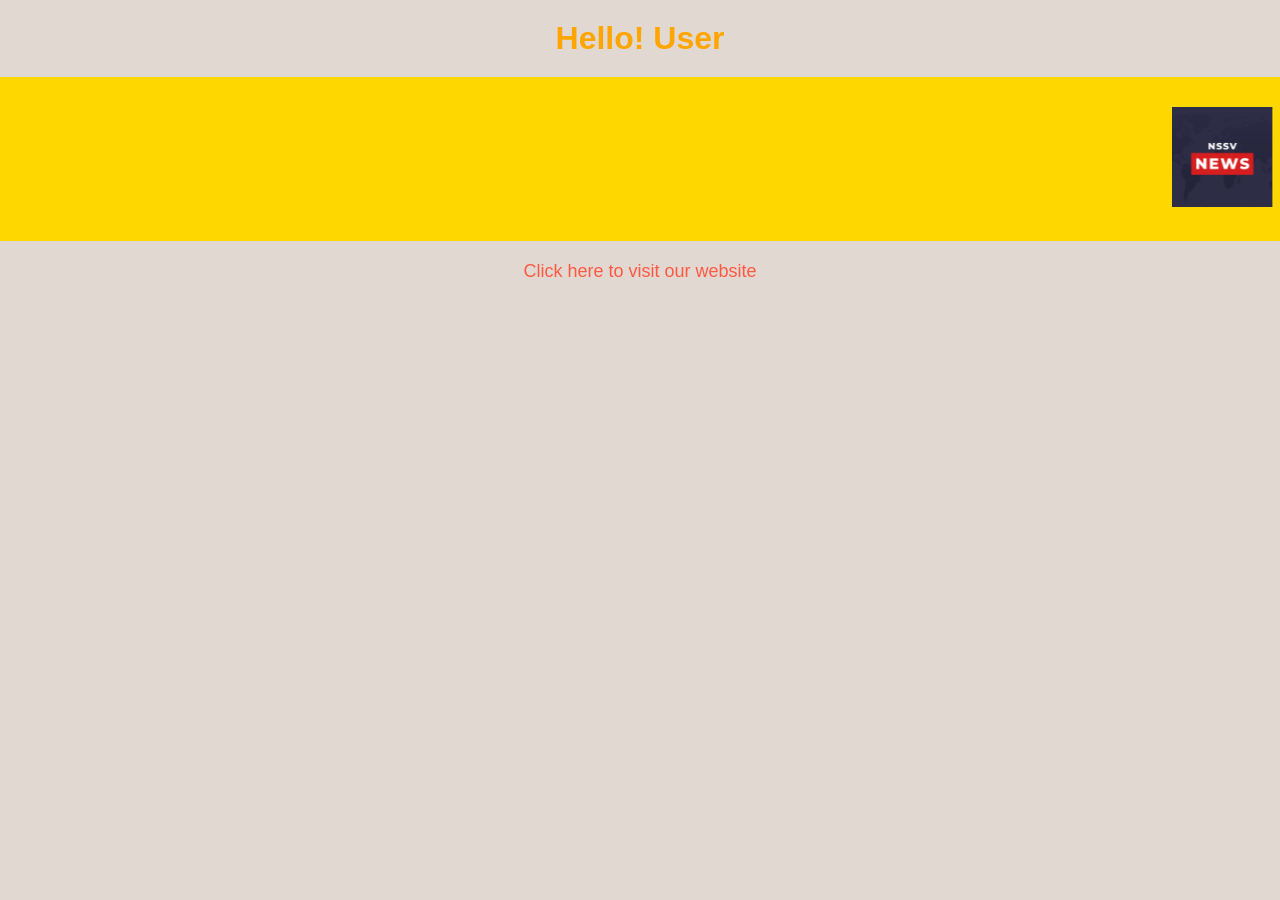
==== index.html @ 2db98fda "Update and rename Homepage.html to index.html" ====
<!DOCTYPE html>
<html>
<head>
    <title>NSSV News</title>
    <style>
        body {
            background-color: #E1D9D1;
            font-family: Arial, sans-serif;
            text-align: center;
            color: orange;
            margin: 0;
            padding: 0;
        }
        h1 {
            margin: 20px 0;
        }
        .marquee-container {
            background-color: #FFD700;
            padding: 10px;
            display: inline-block;
            width: 100%;
        }
        marquee {
            color: #000080;
            font-weight: bold;
        }
        .link {
            display: inline-block;
            text-decoration: none;
            color: #FF5841;
            font-size: 18px;
            margin-top: 20px;
        }
        img {
            vertical-align: middle;
        }
    </style>
</head>
<body>

    <h1>Hello! User</h1>

    <div class="marquee-container">
        <marquee direction="left" scrollamount="10" loop="infinite">
            <h1>
                <img src="NSSV.png" alt="Logo" width="100px">
                Welcome to NSSV News
            </h1>
        </marquee>
    </div>

    <a href="Mainpage.html" class="link">Click here to visit our website</a>

</body>
</html>
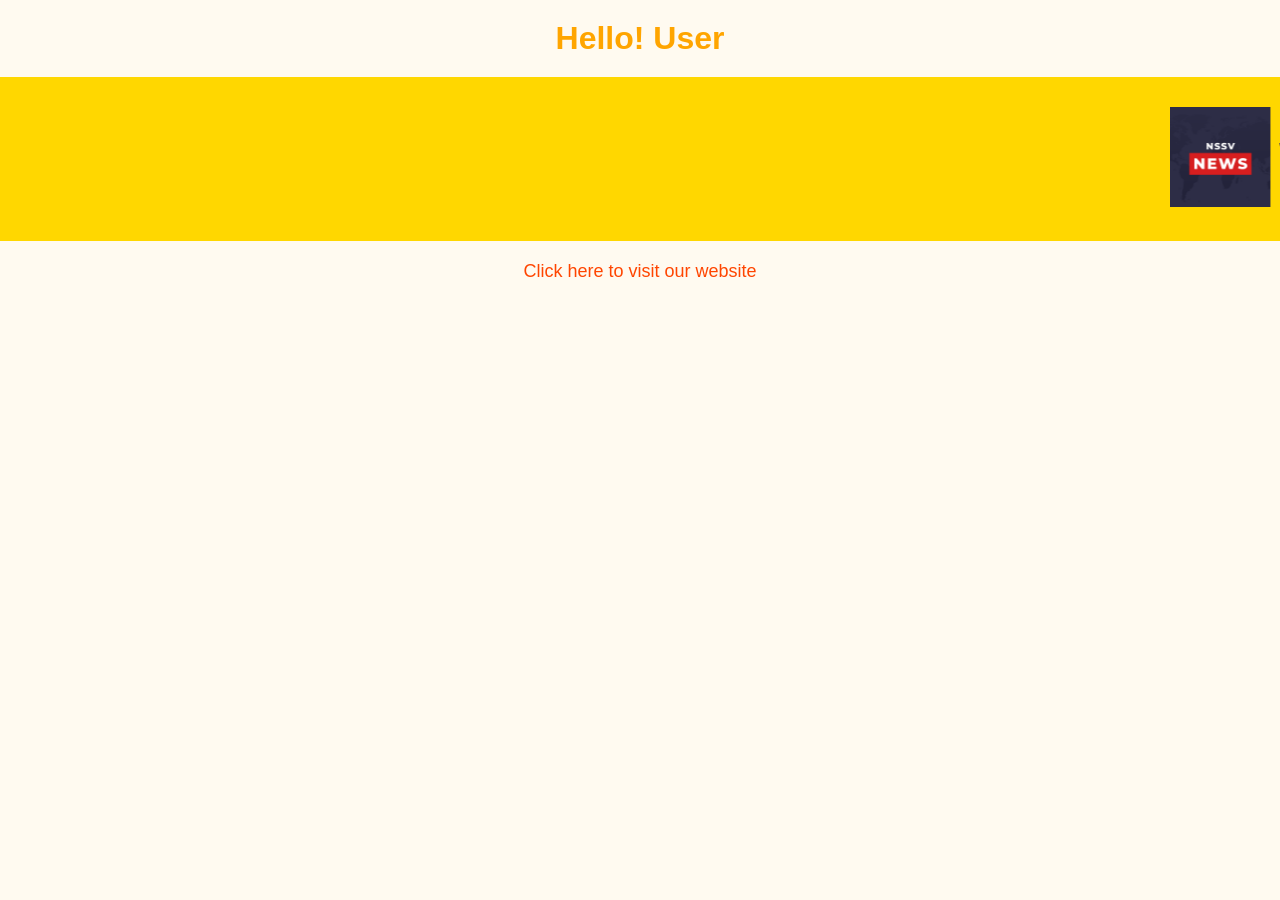
==== commit 2e16f779: "Resolved merge conflicts and committed changes" ====
--- a/index.html
+++ b/index.html
@@ -1,55 +1,24 @@
-<!DOCTYPE html>
-<html>
-<head>
-    <title>NSSV News</title>
-    <style>
-        body {
-            background-color: #E1D9D1;
-            font-family: Arial, sans-serif;
-            text-align: center;
-            color: orange;
-            margin: 0;
-            padding: 0;
-        }
-        h1 {
-            margin: 20px 0;
-        }
-        .marquee-container {
-            background-color: #FFD700;
-            padding: 10px;
-            display: inline-block;
-            width: 100%;
-        }
-        marquee {
-            color: #000080;
-            font-weight: bold;
-        }
-        .link {
-            display: inline-block;
-            text-decoration: none;
-            color: #FF5841;
-            font-size: 18px;
-            margin-top: 20px;
-        }
-        img {
-            vertical-align: middle;
-        }
-    </style>
-</head>
-<body>
-
-    <h1>Hello! User</h1>
-
-    <div class="marquee-container">
-        <marquee direction="left" scrollamount="10" loop="infinite">
-            <h1>
-                <img src="NSSV.png" alt="Logo" width="100px">
-                Welcome to NSSV News
-            </h1>
-        </marquee>
-    </div>
-
-    <a href="Mainpage.html" class="link">Click here to visit our website</a>
-
-</body>
-</html>
+<!DOCTYPE html>
+<html>
+<head>
+    <title>NSSV News</title>
+
+    <link rel="stylesheet" href="sheet.css">
+</head>
+<body>
+
+    <h1>Hello! User</h1>
+
+    <div class="marquee-container">
+        <marquee direction="left" scrollamount="10" loop="infinite">
+            <h1>
+                <img src="NSSV.png" alt="Logo" width="100px">
+                Welcome to NSSV News
+            </h1>
+        </marquee>
+    </div>
+
+    <a href="Mainpage.html" class="link">Click here to visit our website</a>
+
+</body>
+</html>
--- a/sheet.css
+++ b/sheet.css
@@ -0,0 +1,181 @@
+body {
+    background-color: #E1D9D1;
+    font-family: Arial, sans-serif;
+    text-align: center;
+    color: orange;
+    margin: 0;
+    padding: 0;
+}
+h1 {
+    margin: 20px 0;
+}
+.marquee-container {
+    background-color: #FFD700;
+    padding: 10px;
+    display: inline-block;
+    width: 100%;
+}
+marquee {
+    color: #000080;
+    font-weight: bold;
+}
+.link {
+    display: inline-block;
+    text-decoration: none;
+    color: o;
+    font-size: 18px;
+    margin-top: 20px;
+    color: orangered;
+}
+img {
+    vertical-align: middle;
+
+}
+.link:hover{
+    color: blueviolet;         
+}
+a:visited {
+    color: green;
+}
+body {
+    background-color: #FFFAF0;
+    font-family: Arial, sans-serif;
+    text-align: center;
+    margin: 0;
+    padding: 0;
+}
+header {
+    background-color: #FF5841;
+    padding: 20px;
+}
+header h1 {
+    color: white;
+    margin: 0;
+}
+header img {
+    vertical-align: middle;
+}
+.marquee-container {
+    background-color: #FFD700;
+    padding: 10px;
+}
+.marquee-container h2 {
+    margin: 0;
+}
+.marquee-container marquee {
+    color: #000080;
+    font-weight: bold;
+}
+.content {
+    padding: 20px;
+}
+.article {
+    background-color: #fff;
+    border: 2px solid #FF5841;
+    border-radius: 10px;
+    padding: 15px;
+    margin-bottom: 20px;
+    text-align: left;
+    display: inline-block;
+    width: 80%;
+    max-width: 800px;
+}
+.article a {
+    text-decoration: none;
+    color: #FF5841;
+    font-size: 18px;
+    font-weight: bold;
+}
+.article img {
+    border-radius: 5px;
+    margin-top: 10px;
+}
+.article p {
+    color: #333333;
+    font-size: 16px;
+    margin-top: 10px;
+}
+footer {
+    padding: 10px;
+}
+footer a {
+    text-decoration: none;
+    color: #FF5841;
+    font-size: 18px;
+    padding: 10px;
+}
+
+section{
+    margin-left: auto;
+    margin-right: auto;
+    flex-wrap:wrap;
+    width: 700px;
+}
+.vinesh{
+    margin-left: 30px;
+}
+
+/* popup */
+
+
+.popup {
+    position: fixed;
+    top: 0;
+    left: 0;
+    width: 100%;
+    height: 100%;
+    background-color: rgba(0, 0, 0, 0.7);
+    display: flex;
+    justify-content: center;
+    align-items: center;
+    z-index: 1000;
+  }
+  
+
+  .popup-content {
+    position: relative;
+    background-color: #fff;
+    padding: 40px;
+    width: 300px;
+    max-width: 90%;
+    border-radius: 8px;
+    text-align: center;
+    box-shadow: 0 4px 8px rgba(0, 0, 0, 0.3);
+  }
+  
+
+  .close-btn {
+    position: absolute;
+    top: 10px;
+    right: 10px;
+    font-size: 24px;
+    color: #333;
+    cursor: pointer;
+    font-weight: bold;
+  }
+  
+
+  form input[type="email"] {
+    width: 100%;
+    padding: 10px;
+    margin: 15px 0;
+    border: 1px solid #ddd;
+    border-radius: 4px;
+  }
+  
+  form button {
+    width: 100%;
+    padding: 10px;
+    background-color: #4CAF50;
+    color: white;
+    border: none;
+    border-radius: 4px;
+    cursor: pointer;
+    font-size: 16px;
+  }
+  
+  form button:hover {
+    background-color: #45a049;
+  }
+  
+  
